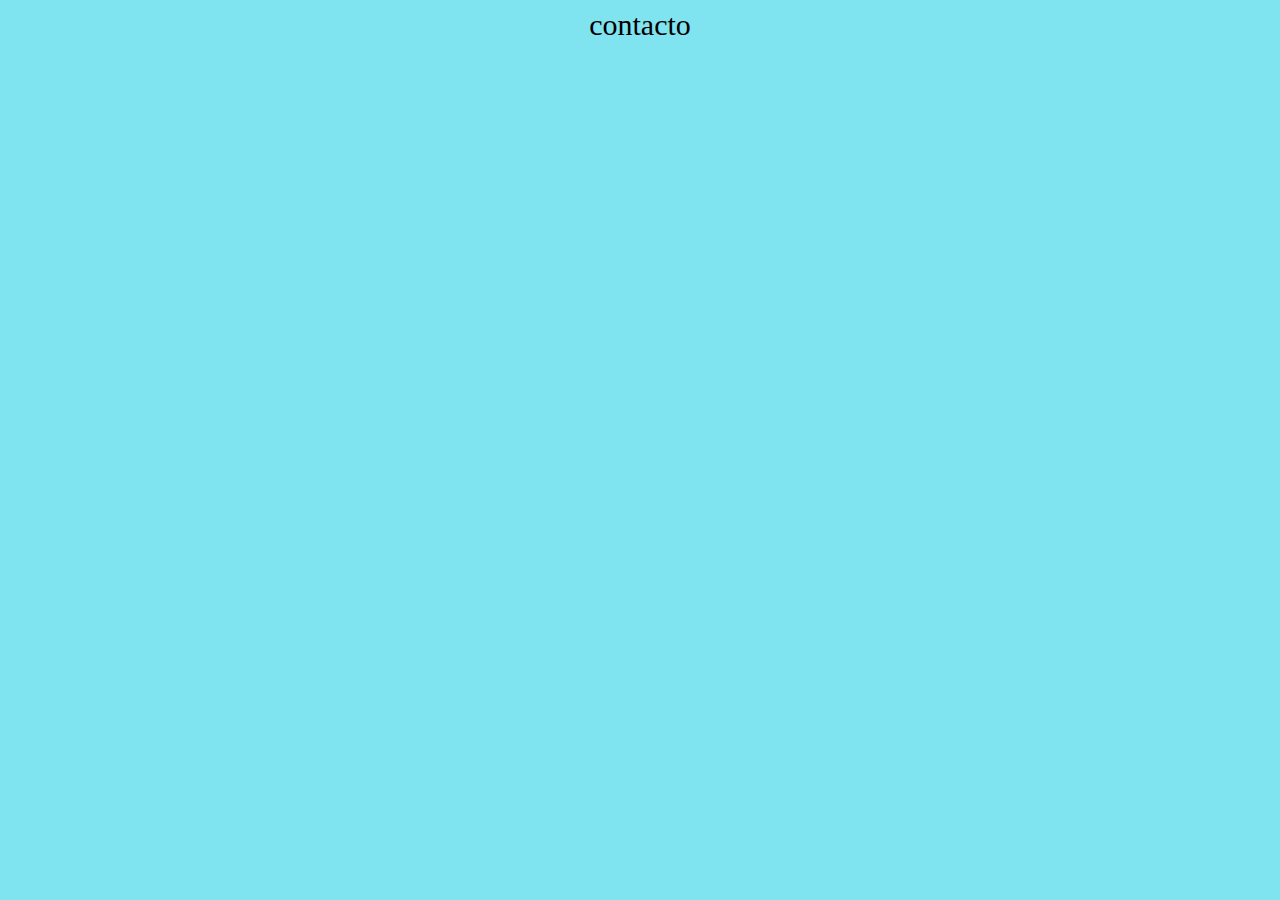
==== contacto.html @ 6cefff62 "se agregan:contactos, fotos y videos" ====
<!DOCTYPE html>
<html lang="en">
<head>
    <meta charset="UTF-8">
    <meta name="viewport" content="width=device-width, initial-scale=1.0">
    <title>contacto</title>
    <link rel="icon" href="imagenes/favicon.jpg" type="image/png" sizes="16x16">
    <link rel="stylesheet" href="css/miestilos.css">
</head>
<body>
    <div class="titulo">
        <header>
            contacto
        </header>
    </div>
<main>
    
</main>
</body>
</html>
---- css/miestilos.css ----
.titulo{
    font-size: 30px;
    text-align:center;
}

body{
    background: rgb(128, 227, 240);
}

#navegacion{
    font-size: 20px;
    text-align: center;
    text-shadow: 2px 2px 4px rgba(231, 6, 175, 0.932);
}
#titulo{
    text-shadow: 2px 2px 4px #f700cd;
    font-size: 50px;
    text-align: center;
    margin-top:10 px

}
#noticiaslocales{
    font-size:15px;
    font-family: Cursive, Helvetica, sans-serif;
}

span{
font-size: 20px;
font-family: Verdana, Geneva, Tahoma, sans-serif;
font: weight 1000 ;
}
#libro{
border-style:solid ;
border-radius: 16px;
padding-left: 20px;
padding-top: 20px;
padding-bottom: 20px;
border-width: 5px;
width: 30%;
}
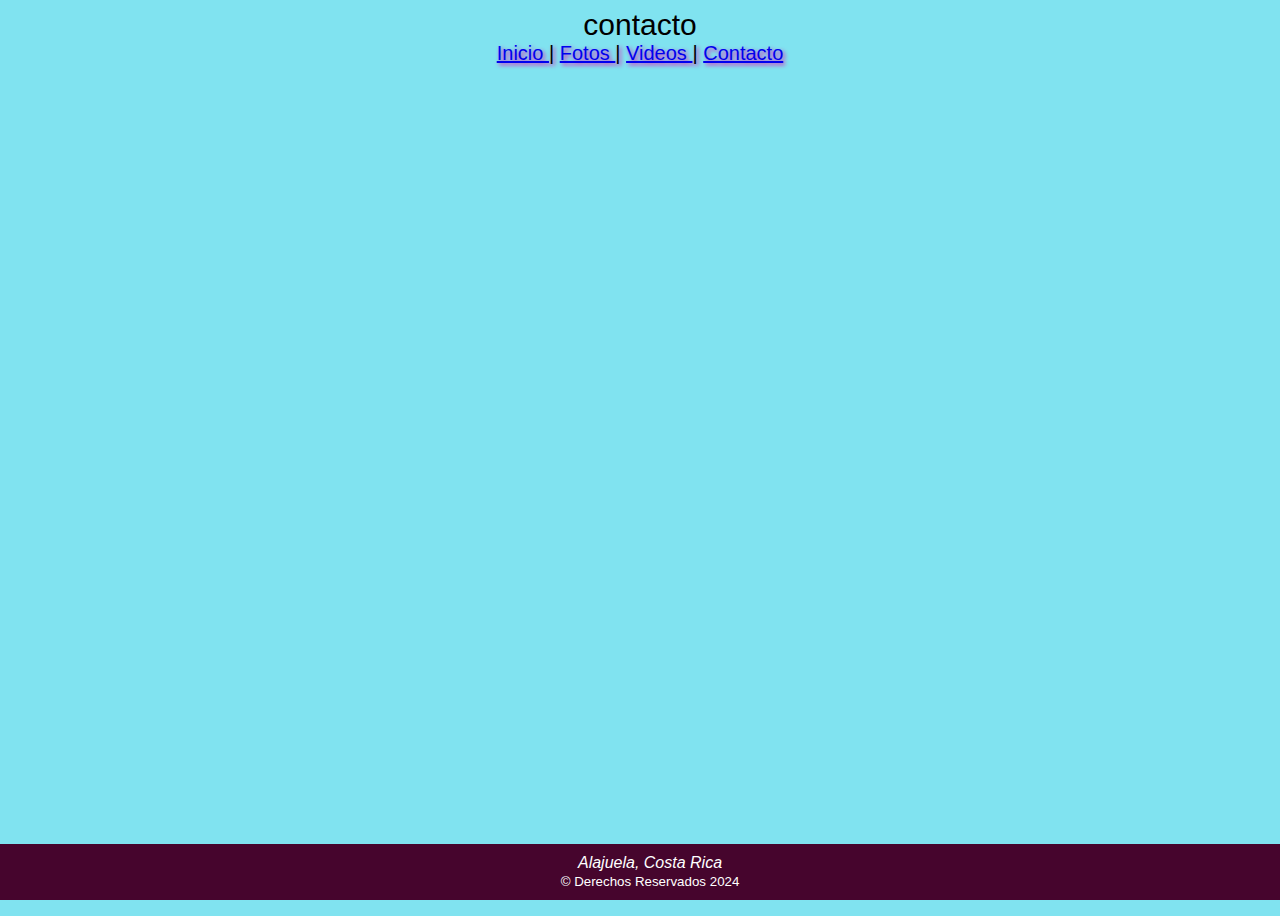
==== commit 4573b55e: "la parte de video de la web" ====
--- a/contacto.html
+++ b/contacto.html
@@ -14,7 +14,19 @@
         </header>
     </div>
 <main>
-    
+     <div id="navegacion">
+
+        <a href="index.html"> Inicio </a>  | 
+        <a href="fotos.html"> Fotos </a>  | 
+        <a href="videos.html"> Videos </a>  | 
+        <a href="contacto.html"> Contacto </a>
+
+     </div>
+   
 </main>
+<footer>
+    <address>Alajuela, Costa Rica</address>
+    <small>&copy; Derechos Reservados 2024</small>
+</footer>
 </body>
 </html>--- a/css/miestilos.css
+++ b/css/miestilos.css
@@ -1,40 +1,81 @@
-.titulo{
+.titulo {
     font-size: 30px;
-    text-align:center;
+    text-align: center;
 }
 
-body{
+body {
     background: rgb(128, 227, 240);
 }
 
-#navegacion{
+#navegacion {
     font-size: 20px;
     text-align: center;
     text-shadow: 2px 2px 4px rgba(231, 6, 175, 0.932);
 }
-#titulo{
+
+#titulo {
     text-shadow: 2px 2px 4px #f700cd;
     font-size: 50px;
     text-align: center;
-    margin-top:10 px
+    margin-top: 10 px
+}
 
-}
-#noticiaslocales{
-    font-size:15px;
+#noticiaslocales {
+    font-size: 15px;
     font-family: Cursive, Helvetica, sans-serif;
 }
 
-span{
-font-size: 20px;
-font-family: Verdana, Geneva, Tahoma, sans-serif;
-font: weight 1000 ;
+span {
+    font-size: 20px;
+    font-family: Verdana, Geneva, Tahoma, sans-serif;
+    font: weight 1000;
 }
-#libro{
-border-style:solid ;
-border-radius: 16px;
-padding-left: 20px;
-padding-top: 20px;
-padding-bottom: 20px;
-border-width: 5px;
-width: 30%;
-}+
+#libro {
+    border-style: solid;
+    border-radius: 16px;
+    padding-left: 20px;
+    padding-top: 20px;
+    padding-bottom: 20px;
+    border-width: 5px;
+    width: 30%;
+}
+
+body {
+    font-family: Arial, sans-serif;
+    display: flex;
+    flex-direction: column;
+    min-height: 100vh;
+}
+
+.content {
+    flex: 1;
+    padding: 20px;
+}
+
+footer {
+    position: fixed;
+    left: 0;
+    bottom: 0;
+    width: 100%;
+    background-color: #46052d;
+    color: white;
+    text-align: center;
+    padding: 10px;
+}
+
+img {
+    display: block;
+    margin-left: auto;
+    margin-right: auto;
+    width: 50%;
+}
+
+h3 {
+    text-align: center;
+}
+
+table, th, td {
+    border: 1px solid black;
+    border-collapse: collapse;
+  }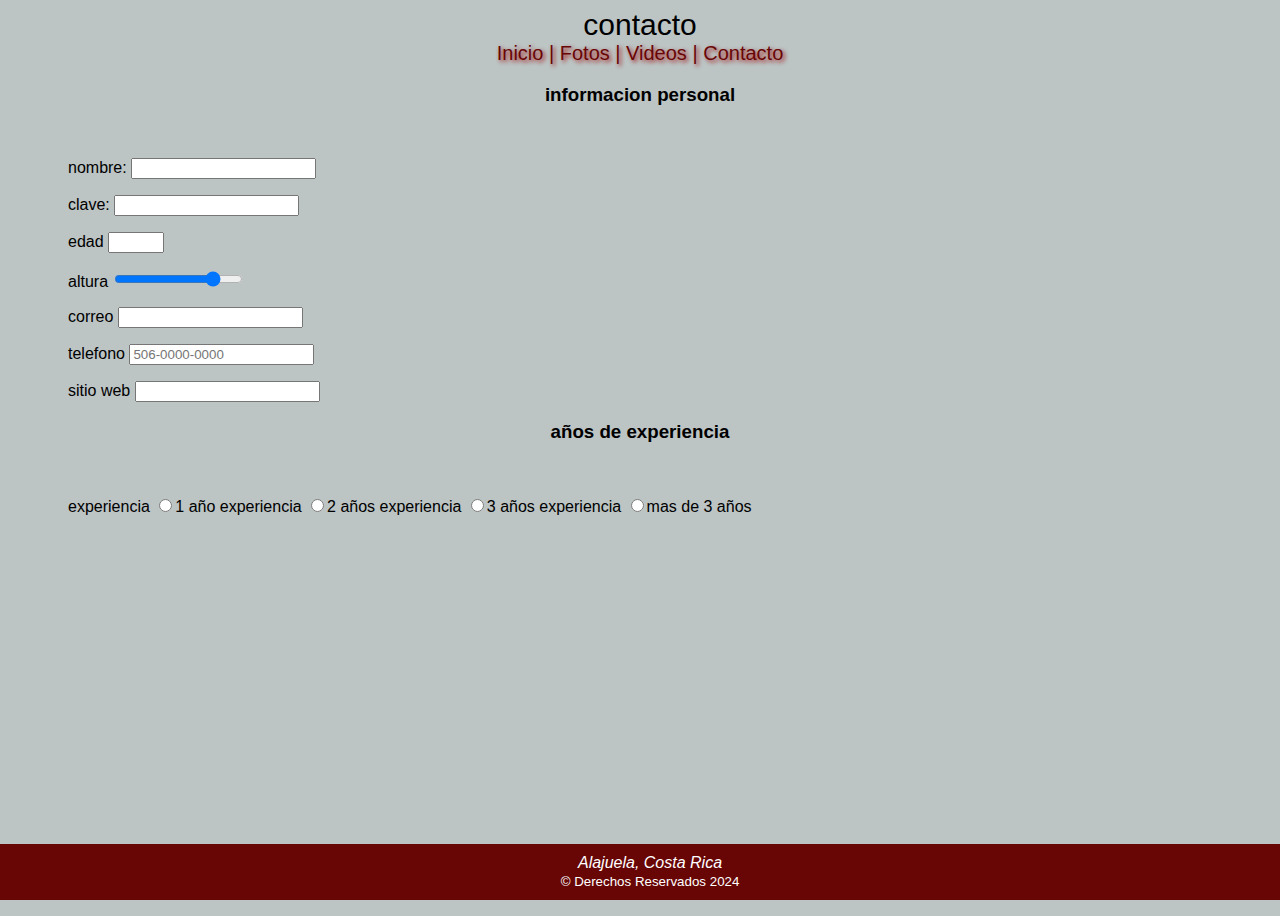
==== commit 8b13376d: "contacto" ====
--- a/contacto.html
+++ b/contacto.html
@@ -1,5 +1,6 @@
 <!DOCTYPE html>
 <html lang="en">
+
 <head>
     <meta charset="UTF-8">
     <meta name="viewport" content="width=device-width, initial-scale=1.0">
@@ -7,26 +8,88 @@
     <link rel="icon" href="imagenes/favicon.jpg" type="image/png" sizes="16x16">
     <link rel="stylesheet" href="css/miestilos.css">
 </head>
+
 <body>
     <div class="titulo">
         <header>
             contacto
         </header>
     </div>
-<main>
-     <div id="navegacion">
+    <main>
+        <div id="navegacion">
 
-        <a href="index.html"> Inicio </a>  | 
-        <a href="fotos.html"> Fotos </a>  | 
-        <a href="videos.html"> Videos </a>  | 
-        <a href="contacto.html"> Contacto </a>
+            <a href="index.html"> Inicio </a> |
+            <a href="fotos.html"> Fotos </a> |
+            <a href="videos.html"> Videos </a> |
+            <a href="contacto.html"> Contacto </a>
 
-     </div>
-   
-</main>
-<footer>
-    <address>Alajuela, Costa Rica</address>
-    <small>&copy; Derechos Reservados 2024</small>
-</footer>
+        </div>
+        <h3>informacion personal</h3>
+        <br/>
+        <div>
+            <form name="formulario" method="get" action="procesar.html">
+                <p>
+                    <label  id="contacto"for="nombre">nombre:
+                        <input type="text" name="nombre" maxlength="15" id="nombre">
+                    </label>
+                </p>
+                <p>
+                    <label  id="contacto"for="clave">clave:
+                        <input type="password" name="clave" maxlength="15" id="clave">
+                </p>
+
+                <p> <label id="contacto" for="edad">edad
+                        <input type="number" name="edad" max="51" min="12">
+                    </label>
+                </p>
+                <p>
+                    <label  id="contacto"for="altura">altura
+                        <input type="range" name="altura" max="300" min="50" value="250">
+                    </label>
+                </p>
+                <p>
+                    <label id="contacto" for="correo">correo
+                        <input type="email" name="correo">
+                    </label>
+                </p>
+                <p>
+                    <label id="contacto" for="telefono">telefono
+                        <input type="tel" name="telefono" 
+                        placeholder="506-0000-0000">
+                    
+                    </label>
+                </p>
+            <div>
+                 <p>
+                    <label id="contacto" for="sitio web">sitio web
+                        <input type="url" name="sitio web">
+                    </label>
+                </p>
+            </div>
+                <h3 >años de experiencia</h3>
+              <br/>
+              <p>
+                <label id="contacto" for="experiencia">experiencia
+                <input type="radio"name="experiencia" veluve="1"cheked>1 año
+
+                <label for="experiencia">experiencia
+                    <input type="radio"name="experiencia" veluve="2">2 años
+                </label>
+
+                <label for="experiencia">experiencia
+                    <input type="radio"name="experiencia" veluve="3">3 años
+                </label>
+
+                <label for="experiencia">experiencia
+                    <input type="radio"name="experiencia" veluve="mas de 3">mas de 3 años
+                </label>
+              </p>
+            </form>
+    </main>
+    <footer>
+        <address>Alajuela, Costa Rica</address>
+        <small>&copy; Derechos Reservados 2024</small>
+    </footer>
 </body>
+
 </html>--- a/css/miestilos.css
+++ b/css/miestilos.css
@@ -4,17 +4,19 @@
 }
 
 body {
-    background: rgb(128, 227, 240);
+    background: rgb(188, 196, 196);
 }
 
 #navegacion {
     font-size: 20px;
     text-align: center;
-    text-shadow: 2px 2px 4px rgba(231, 6, 175, 0.932);
+    text-shadow: 2px 2px 4px rgba(160, 4, 4, 0.932);
+    color: #680606;
+    text-decoration: none;
 }
 
 #titulo {
-    text-shadow: 2px 2px 4px #f700cd;
+    text-shadow: 2px 2px 4px #910a0a;
     font-size: 50px;
     text-align: center;
     margin-top: 10 px
@@ -58,7 +60,7 @@
     left: 0;
     bottom: 0;
     width: 100%;
-    background-color: #46052d;
+    background-color: #680606;
     color: white;
     text-align: center;
     padding: 10px;
@@ -76,6 +78,38 @@
 }
 
 table, th, td {
-    border: 1px solid black;
+    border: 1px solid rgb(83, 4, 4);
     border-collapse: collapse;
-  }+  }
+  #contacto
+{
+    margin: 60px;
+}
+
+
+a {
+    text-decoration: none;
+    font-size: 20px;
+    text-align: center;
+    text-shadow: 2px 2px 4px rgba(160, 4, 4, 0.932);
+    color: #680606;
+}
+
+#videos{
+align-content: space-between;
+}
+
+#Dahmer{
+margin-right: 56px;
+
+
+}
+#it {
+    margin-left: 660px;
+    
+}
+
+
+
+
+
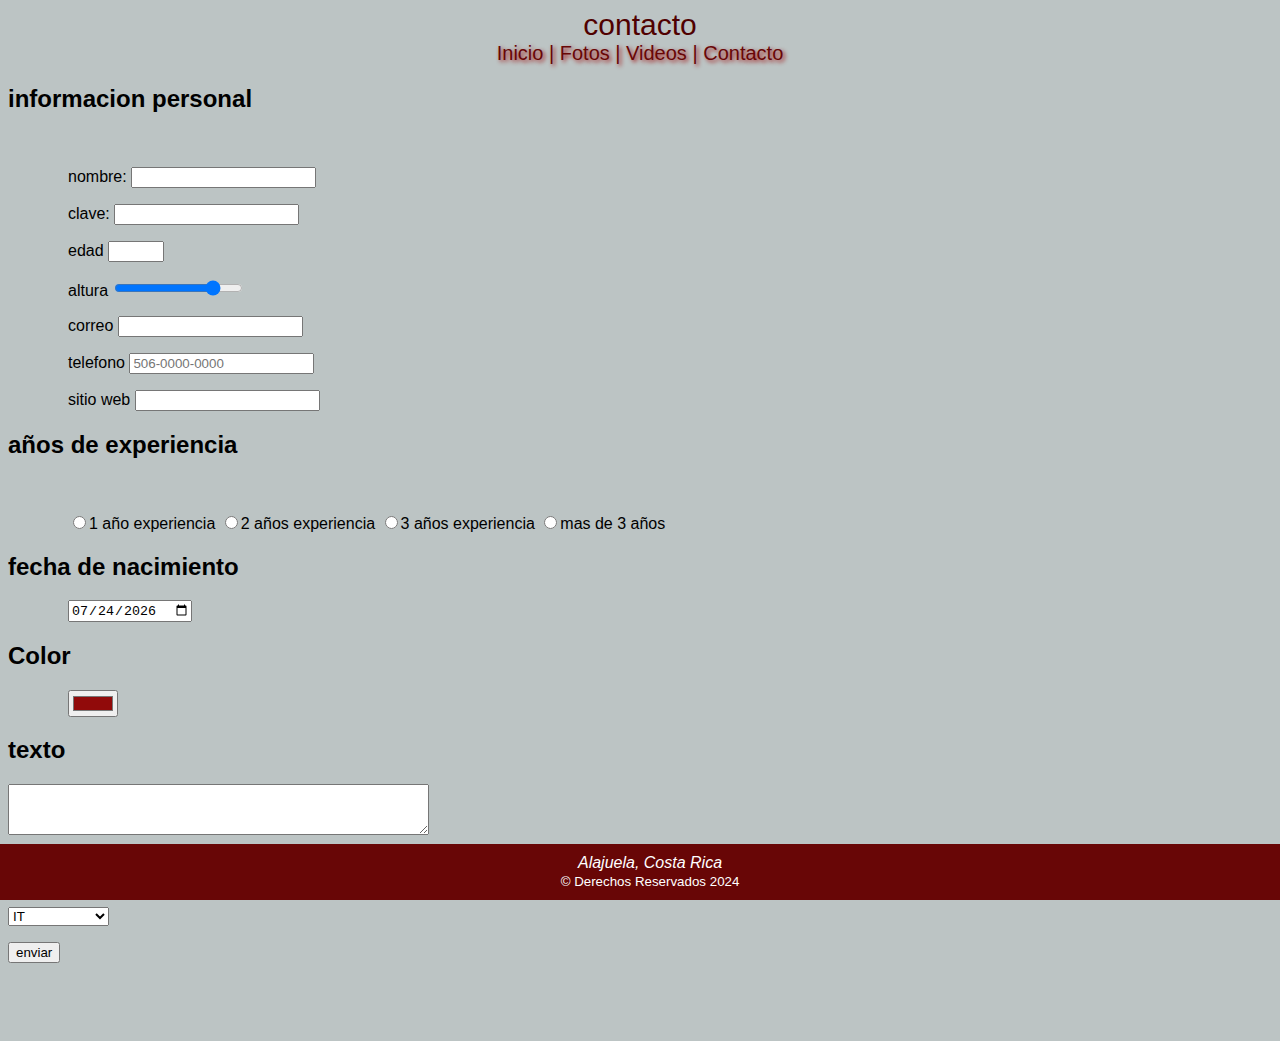
==== commit 34b12407: "formulario" ====
--- a/contacto.html
+++ b/contacto.html
@@ -24,7 +24,7 @@
             <a href="contacto.html"> Contacto </a>
 
         </div>
-        <h3>informacion personal</h3>
+        <h2>informacion personal</h2>
         <br/>
         <div>
             <form name="formulario" method="get" action="procesar.html">
@@ -66,10 +66,11 @@
                     </label>
                 </p>
             </div>
-                <h3 >años de experiencia</h3>
+            <div>
+                <h2 >años de experiencia</h2>
               <br/>
               <p>
-                <label id="contacto" for="experiencia">experiencia
+                <label id="contacto" for="experiencia">
                 <input type="radio"name="experiencia" veluve="1"cheked>1 año
 
                 <label for="experiencia">experiencia
@@ -84,12 +85,51 @@
                     <input type="radio"name="experiencia" veluve="mas de 3">mas de 3 años
                 </label>
               </p>
+            </div>
+            <div>
+         <h2> fecha de nacimiento</h2>
+         <input id="calendario" type="date"name="fecha" veluve="2024-01-10">
+         </div>
+         <div>
+           <h2>Color</h2>
+        <input id="micolor"type="color" name="micolor" value="#910a0a">
+         </div>
+          
+         <label for="texto"><h2>texto</h2>
+            <textarea id="texto" name="texto" cols="50" rows="3"> </textarea>
+        </label>
+
+  <label for="listado"><h2>Libros:</h2></label>
+        <select name="libro" id="listado">
+        <option value="1">IT</option>
+        <option value="2">Carrie</option>
+        <option value="3">El resplandor</option>
+        <option value="4">Misery</option>
+        </select>
+        
+        <div>
+            <p><input type="submit" value="enviar"></p>
+        </div>
             </form>
     </main>
+    <br><br><br>
     <footer>
         <address>Alajuela, Costa Rica</address>
         <small>&copy; Derechos Reservados 2024</small>
     </footer>
 </body>
 
-</html>+</html>
+<script>
+window.onload = function(){
+  var fecha = new Date(); //Fecha actual
+  var mes = fecha.getMonth()+1; //obteniendo mes
+  var dia = fecha.getDate(); //obteniendo dia
+  var ano = fecha.getFullYear(); //obteniendo año
+  if(dia<10)
+    dia='0'+dia; //agrega cero si el menor de 10
+  if(mes<10)
+    mes='0'+mes //agrega cero si el menor de 10  
+ document.getElementById('calendario').value=ano+"-"+mes+"-"+dia;
+}
+ </script>--- a/css/miestilos.css
+++ b/css/miestilos.css
@@ -1,6 +1,7 @@
 .titulo {
     font-size: 30px;
     text-align: center;
+    color: #500000;
 }
 
 body {
@@ -99,17 +100,28 @@
 align-content: space-between;
 }
 
-#Dahmer{
-margin-right: 56px;
+#carrie{
+margin-right: 25px;
 
 
 }
 #it {
-    margin-left: 660px;
+    margin-left: 500px;
     
 }
 
+h2{
+    text-align: 60px;
+}
+#calendario
+{
+    margin-left: 60px;
+}
+
+#micolor 
+{
+    margin-left: 60px;
+
+}
 
 
-
-
